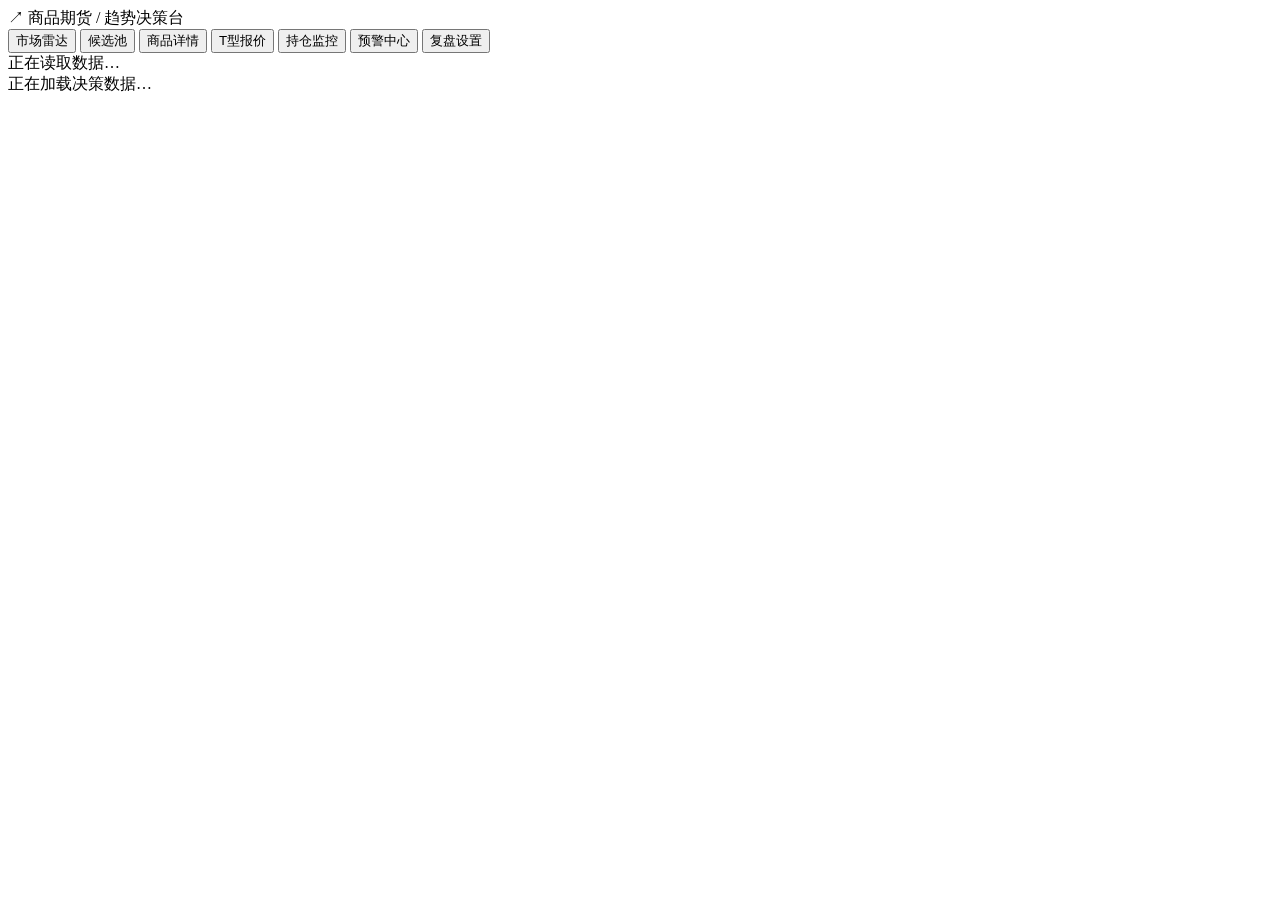
==== 期货/frontend/index.html @ 58a09dd7 "initial commit" ====
<!doctype html>
<html lang="zh-CN">
<head>
  <meta charset="UTF-8">
  <meta name="viewport" content="width=device-width,initial-scale=1">
  <title>商品期货 · 趋势决策台</title>
  <link rel="icon" href="data:,">
  <link rel="stylesheet" href="/style.css">
</head>
<body>
<header class="app-header">
  <div class="brand"><span class="brand-mark">↗</span> 商品期货 <span class="muted">/ 趋势决策台</span></div>
  <nav class="top-tabs" aria-label="一级界面">
    <button data-view="market" class="active">市场雷达</button>
    <button data-view="candidates">候选池</button>
    <button data-view="detail">商品详情</button>
    <button data-view="options">T型报价</button>
    <button data-view="positions">持仓监控</button>
    <button data-view="alerts">预警中心</button>
    <button data-view="review">复盘设置</button>
  </nav>
  <div id="data-date" class="muted">正在读取数据…</div>
</header>
<main id="app" class="trading-shell">
  <section class="loading-panel">正在加载决策数据…</section>
</main>
<div id="error" role="alert" hidden></div>
<script type="module" src="/app.mjs"></script>
</body>
</html>
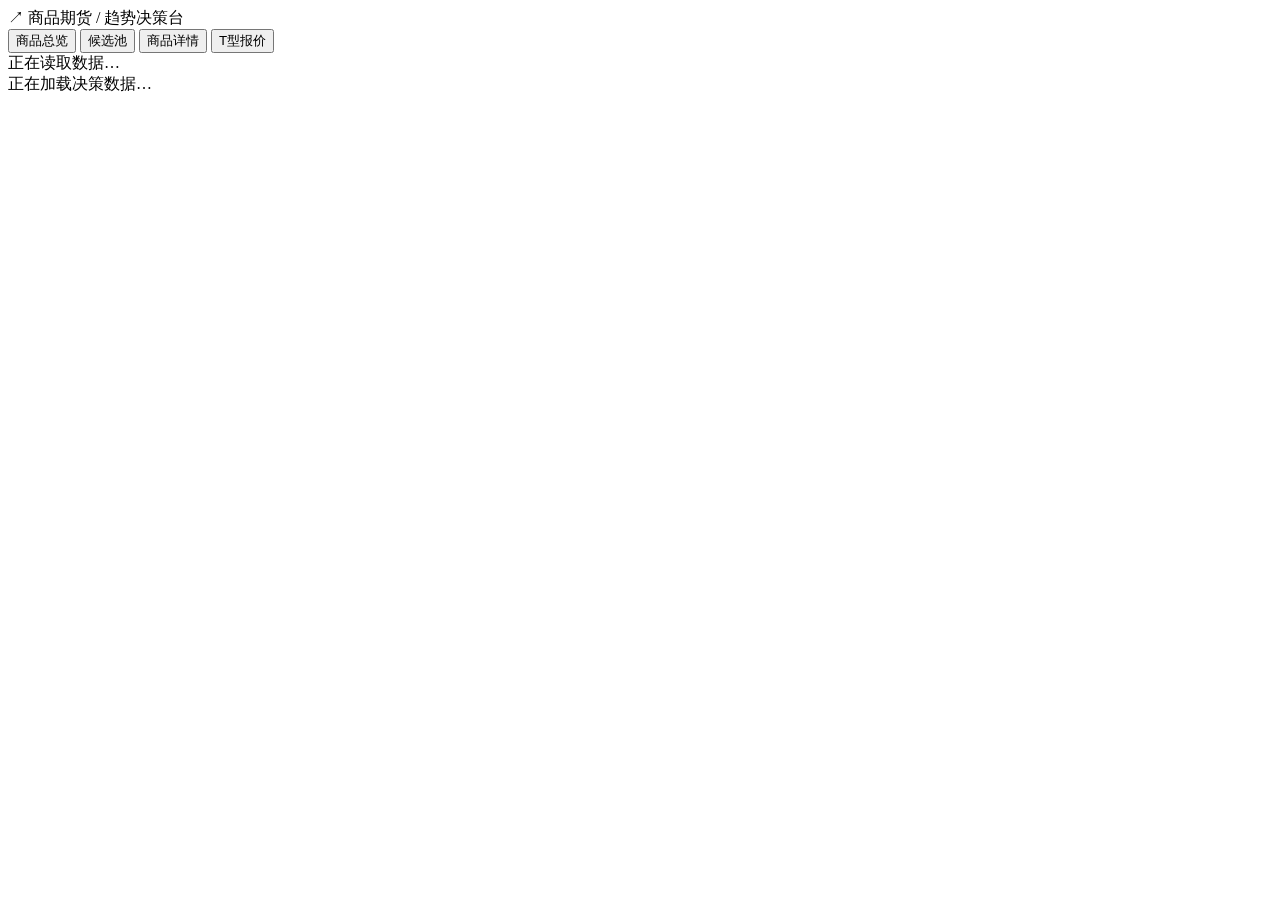
==== commit 59c3ac5d: "Unify trend factor model and fix option chain collection - Add price-only swing trend model and chro" ====
--- a/期货/frontend/index.html
+++ b/期货/frontend/index.html
@@ -11,13 +11,10 @@
 <header class="app-header">
   <div class="brand"><span class="brand-mark">↗</span> 商品期货 <span class="muted">/ 趋势决策台</span></div>
   <nav class="top-tabs" aria-label="一级界面">
-    <button data-view="market" class="active">市场雷达</button>
+    <button data-view="market" class="active">商品总览</button>
     <button data-view="candidates">候选池</button>
     <button data-view="detail">商品详情</button>
     <button data-view="options">T型报价</button>
-    <button data-view="positions">持仓监控</button>
-    <button data-view="alerts">预警中心</button>
-    <button data-view="review">复盘设置</button>
   </nav>
   <div id="data-date" class="muted">正在读取数据…</div>
 </header>
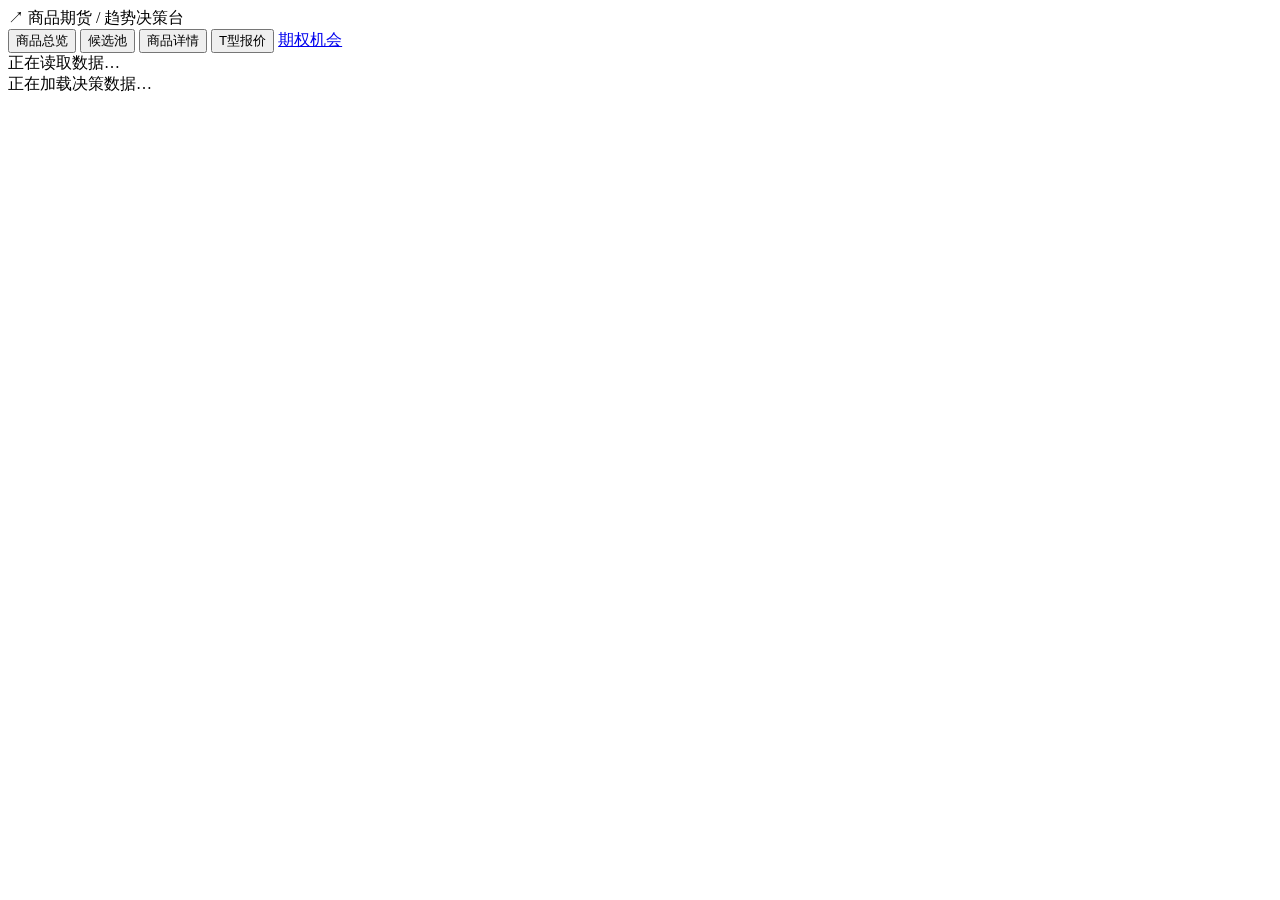
==== commit 2873539a: "Add option opportunity overview and fix snapshot publication - Group tradable option contracts by pr" ====
--- a/期货/frontend/index.html
+++ b/期货/frontend/index.html
@@ -15,6 +15,7 @@
     <button data-view="candidates">候选池</button>
     <button data-view="detail">商品详情</button>
     <button data-view="options">T型报价</button>
+    <a href="/opportunities.html" id="nav-opportunities">期权机会</a>
   </nav>
   <div id="data-date" class="muted">正在读取数据…</div>
 </header>
